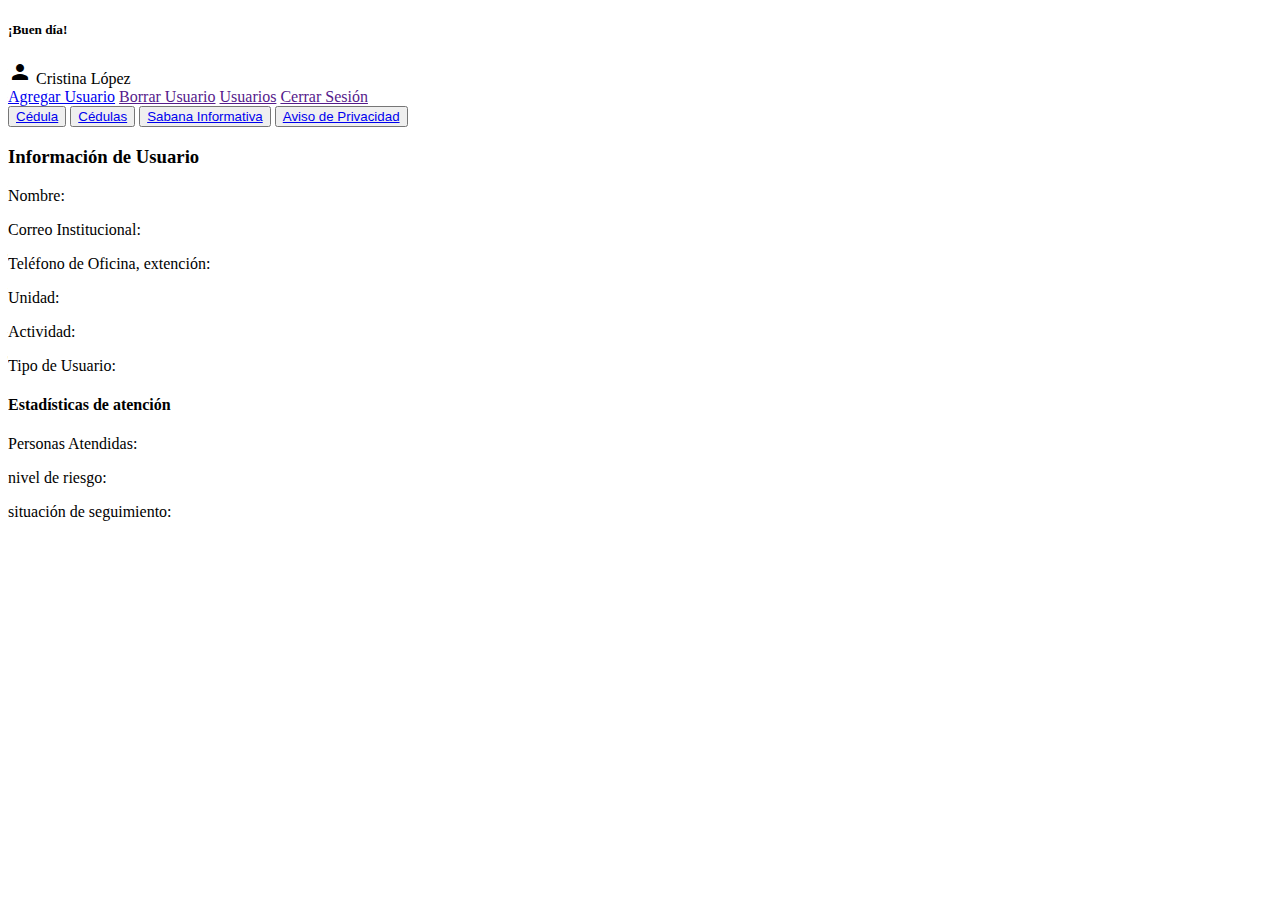
==== index.html @ c3368892 "Add files via upload" ====
<!DOCTYPE html>
<html lang="es">
   <head>
    <meta charset="UTF-8">
    <title>Panel</title>
    <link rel="stylesheet" href="css/styles.css">
<html>
  
   <head>
    <script src="https://code.getmdl.io/1.3.0/material.min.js"></script>
    <link rel="stylesheet" href="https://code.getmdl.io/1.3.0/material.indigo-pink.min.css">
    <link rel="stylesheet" href="https://fonts.googleapis.com/icon?family=Material+Icons">
   
   
</head>
  
  
   
   <body>
    <div class="mdl-js-layout mdl-layout--fixed-drawer">
      <div class="mdl-layout__drawer">

      <h5>¡Buen día!</h5>
      <div class="demo-list-action mdl-list">
      <div class="mdl-list__item">
        <span class="mdl-list__item-primary-content">
          <i class="material-icons mdl-list__item-avatar">person</i>
          <span>Cristina López</span>
        </span>
     </div>
    </div>
        
        
    <nav class="mdl-navigation">
        <a class="mdl-navigation__link" href="Agregar%20Usuario.html">Agregar Usuario</a>
        <a class="mdl-navigation__link" href="">Borrar Usuario</a>
        <a class="mdl-navigation__link" href="">Usuarios</a>
        <a class="mdl-navigation__link" href="">Cerrar Sesión</a>
        </nav>
      </div>    
        
     
   <nav class="mdl-navigation">
   <button>
    <a class="mdl-navigation__link"href="index.html">Cédula</a>
    </button>
    <button>
    <a class="mdl-navigation__link"href="#">Cédulas</a>
    </button>  
      <button>
    <a class="mdl-navigation__link"href="sabana.html">Sabana Informativa</a>
    </button>
      <button>
    <a class="mdl-navigation__link"href="#">Aviso de Privacidad</a>
    </button>
    </nav>   
  </div>
  </body>
      
 <section>
     <article>
         <h3>Información de Usuario</h3>
         <p> Nombre:</p>
         <p>Correo Institucional:</p>
         <p>Teléfono de Oficina, extención:</p>
         <P>Unidad:</P>
         <P>Actividad:</P>
         <p>Tipo de Usuario:</p>
         <h4>Estadísticas de atención</h4>
         <p>Personas Atendidas:</p>
         <p>nivel de riesgo:</p>
         <p>situación de seguimiento:</p>
         
     </article>
     
 </section>
      
      
       
    
</html>
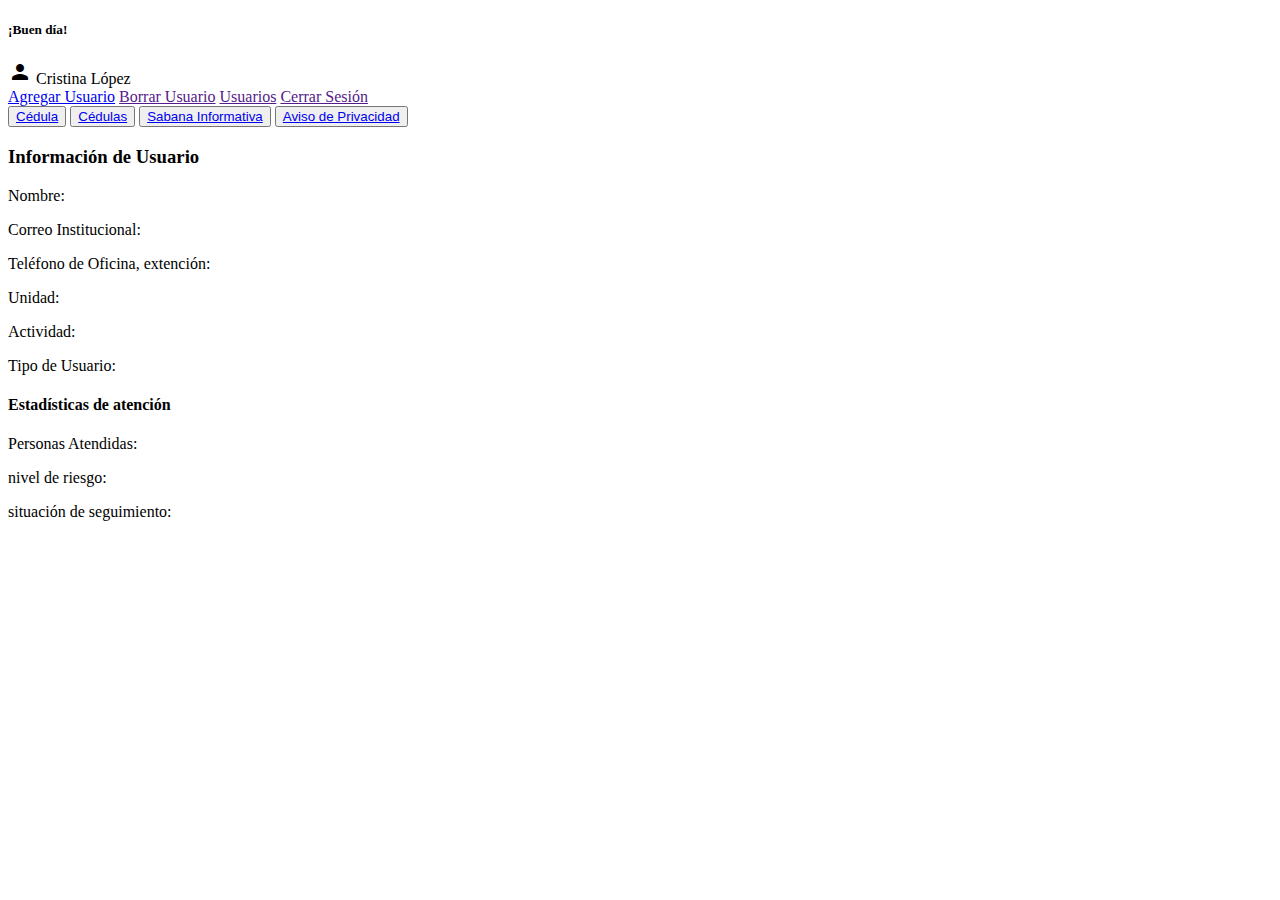
==== commit 79530e14: "unas filas de mas" ====
--- a/index.html
+++ b/index.html
@@ -10,6 +10,7 @@
     <script src="https://code.getmdl.io/1.3.0/material.min.js"></script>
     <link rel="stylesheet" href="https://code.getmdl.io/1.3.0/material.indigo-pink.min.css">
     <link rel="stylesheet" href="https://fonts.googleapis.com/icon?family=Material+Icons">
+    
    
    
 </head>
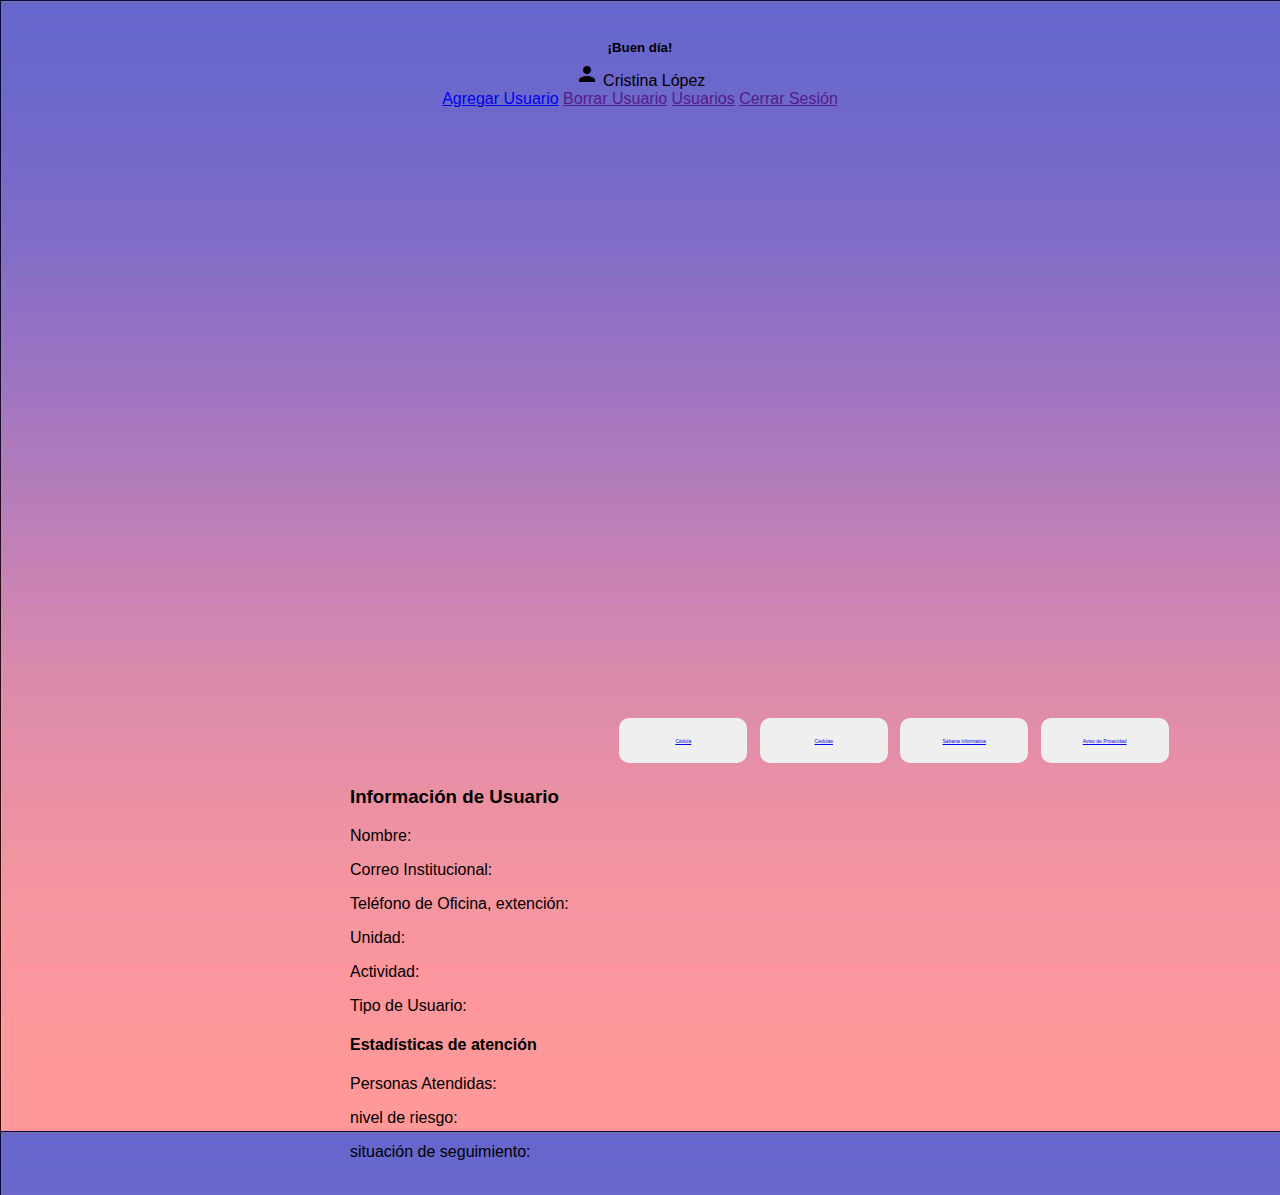
==== commit 069a134b: "index.html css" ====
--- a/index.html
+++ b/index.html
@@ -3,14 +3,13 @@
    <head>
     <meta charset="UTF-8">
     <title>Panel</title>
-    <link rel="stylesheet" href="css/styles.css">
+    <link rel="stylesheet" href="styles.css">
 <html>
   
    <head>
     <script src="https://code.getmdl.io/1.3.0/material.min.js"></script>
     <link rel="stylesheet" href="https://code.getmdl.io/1.3.0/material.indigo-pink.min.css">
     <link rel="stylesheet" href="https://fonts.googleapis.com/icon?family=Material+Icons">
-    
    
    
 </head>
--- a/styles.css
+++ b/styles.css
@@ -0,0 +1,51 @@
+body {
+    
+    background-image: url(login.jpg);
+    font-family: sans-serif, cursive;
+    text-align: center;
+    display: inline;
+}
+h5{
+    height: 0vh;
+   }
+h6{
+    height: 10vh;}
+
+
+a {
+    border-radius: 10px;
+    border: none;
+    }
+
+a[type="button"]
+
+a{  
+    
+}
+
+a:hover{
+    cursor: pointer;
+    background-color: rgb(243, 148, 255);
+    
+}
+button{
+    font-size: 5px;
+    border-radius: 10px;
+    border: none;
+    width: 10%;
+    height: 5vh;
+    margin: 610px;
+    margin-right: -250px;
+    margin-bottom: 4px;
+    margin-left: 258px;}
+
+article{
+    text-align: justify;
+    column-rule-color: aqua;
+    margin-left: 350px;
+    margin-top: 10px;
+    margin-right: 10px;}
+
+
+
+
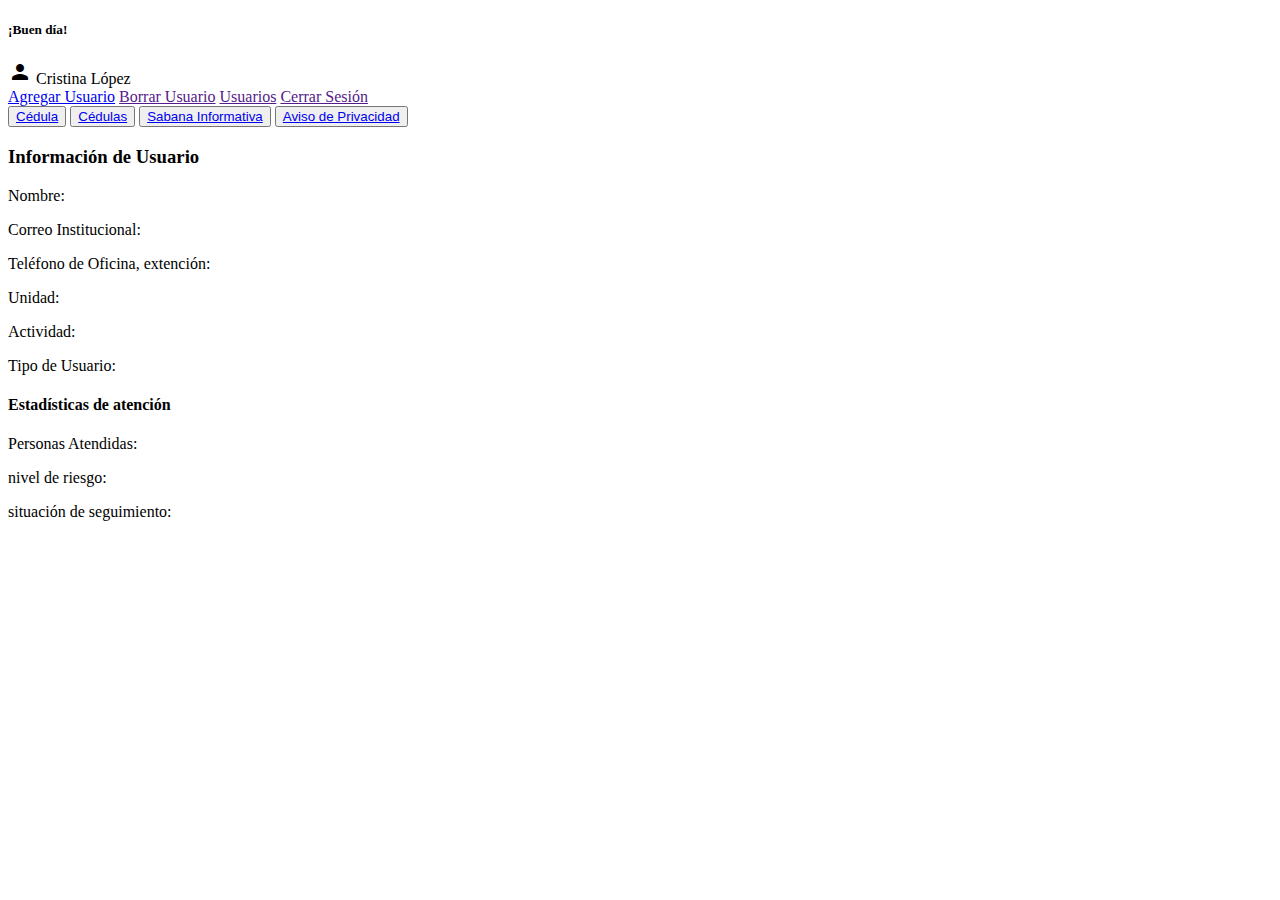
==== commit 9dc694a3: "Revert "index.html css"" ====
--- a/index.html
+++ b/index.html
@@ -3,7 +3,7 @@
    <head>
     <meta charset="UTF-8">
     <title>Panel</title>
-    <link rel="stylesheet" href="styles.css">
+    <link rel="stylesheet" href="css/styles.css">
 <html>
   
    <head>
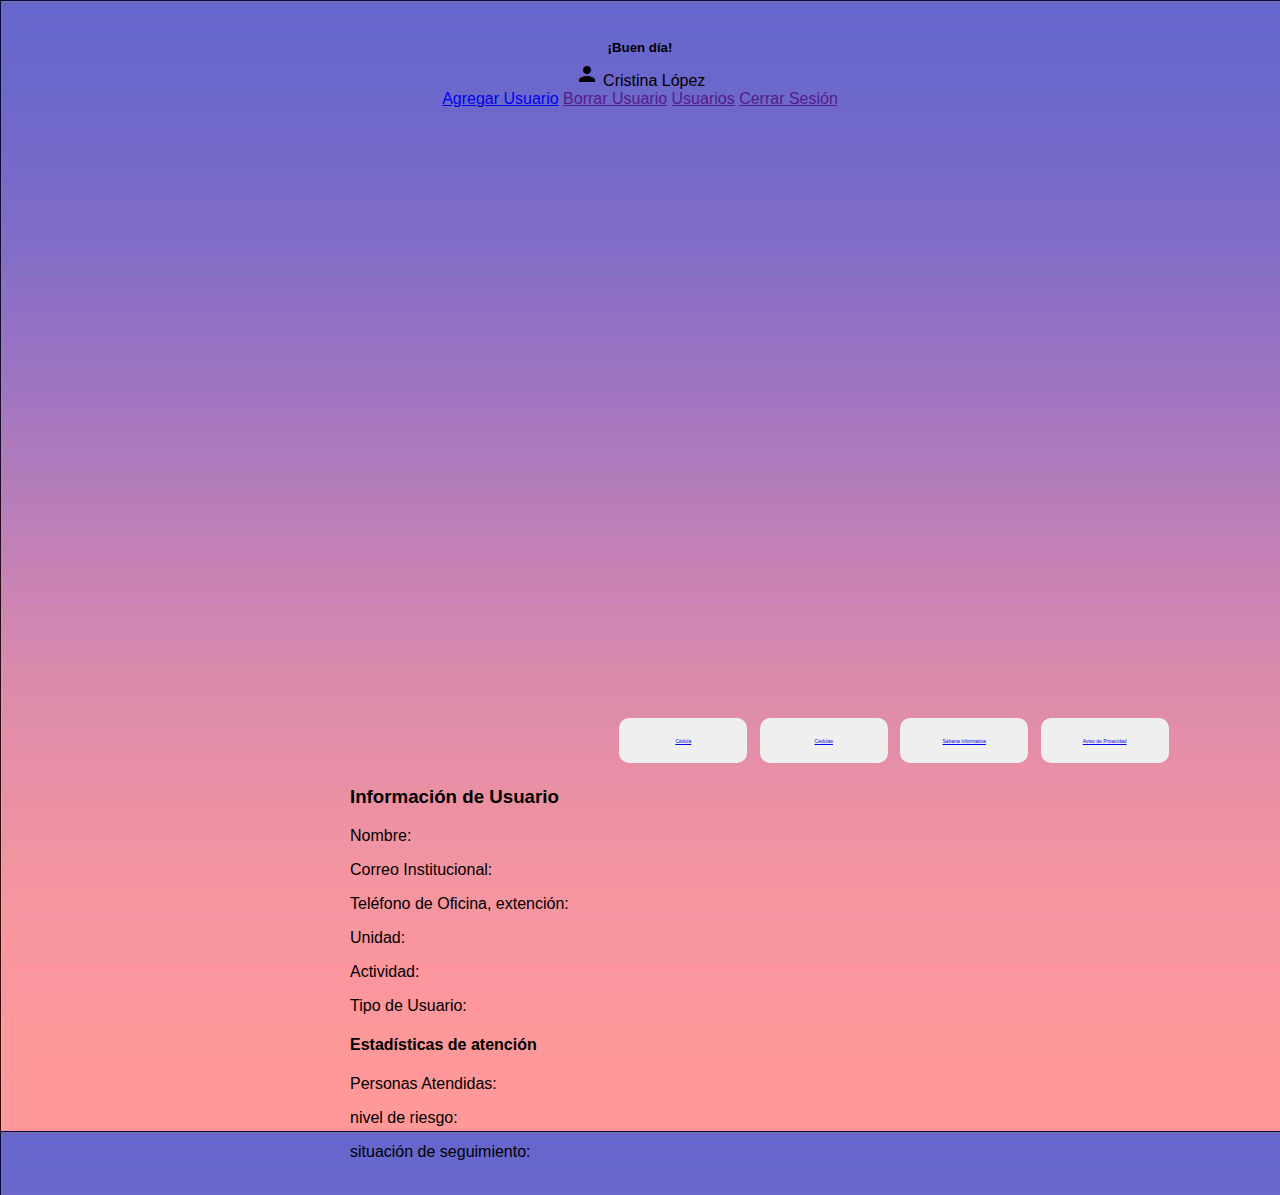
==== commit 20c449fb: "Update index.html" ====
--- a/index.html
+++ b/index.html
@@ -3,7 +3,7 @@
    <head>
     <meta charset="UTF-8">
     <title>Panel</title>
-    <link rel="stylesheet" href="css/styles.css">
+    <link rel="stylesheet" href="styles.css">
 <html>
   
    <head>
@@ -78,4 +78,4 @@
       
        
     
-</html>+</html>
--- a/styles.css
+++ b/styles.css
@@ -0,0 +1,51 @@
+body {
+    
+    background-image: url(login.jpg);
+    font-family: sans-serif, cursive;
+    text-align: center;
+    display: inline;
+}
+h5{
+    height: 0vh;
+   }
+h6{
+    height: 10vh;}
+
+
+a {
+    border-radius: 10px;
+    border: none;
+    }
+
+a[type="button"]
+
+a{  
+    
+}
+
+a:hover{
+    cursor: pointer;
+    background-color: rgb(243, 148, 255);
+    
+}
+button{
+    font-size: 5px;
+    border-radius: 10px;
+    border: none;
+    width: 10%;
+    height: 5vh;
+    margin: 610px;
+    margin-right: -250px;
+    margin-bottom: 4px;
+    margin-left: 258px;}
+
+article{
+    text-align: justify;
+    column-rule-color: aqua;
+    margin-left: 350px;
+    margin-top: 10px;
+    margin-right: 10px;}
+
+
+
+
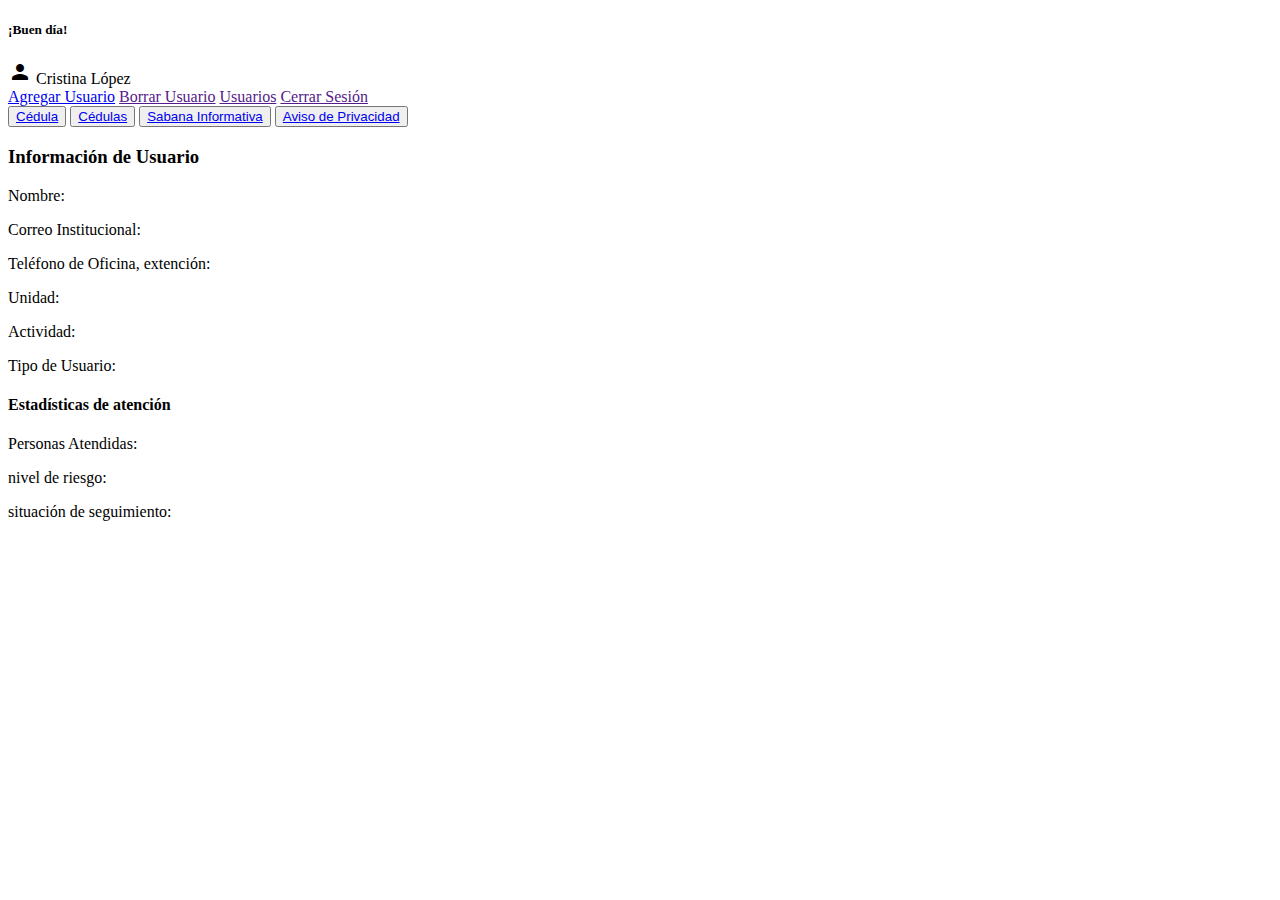
==== commit 1617c97f: "Add files via upload" ====
--- a/index.html
+++ b/index.html
@@ -3,7 +3,7 @@
    <head>
     <meta charset="UTF-8">
     <title>Panel</title>
-    <link rel="stylesheet" href="styles.css">
+    <link rel="stylesheet" href="css/styles.css">
 <html>
   
    <head>
@@ -78,4 +78,4 @@
       
        
     
-</html>
+</html>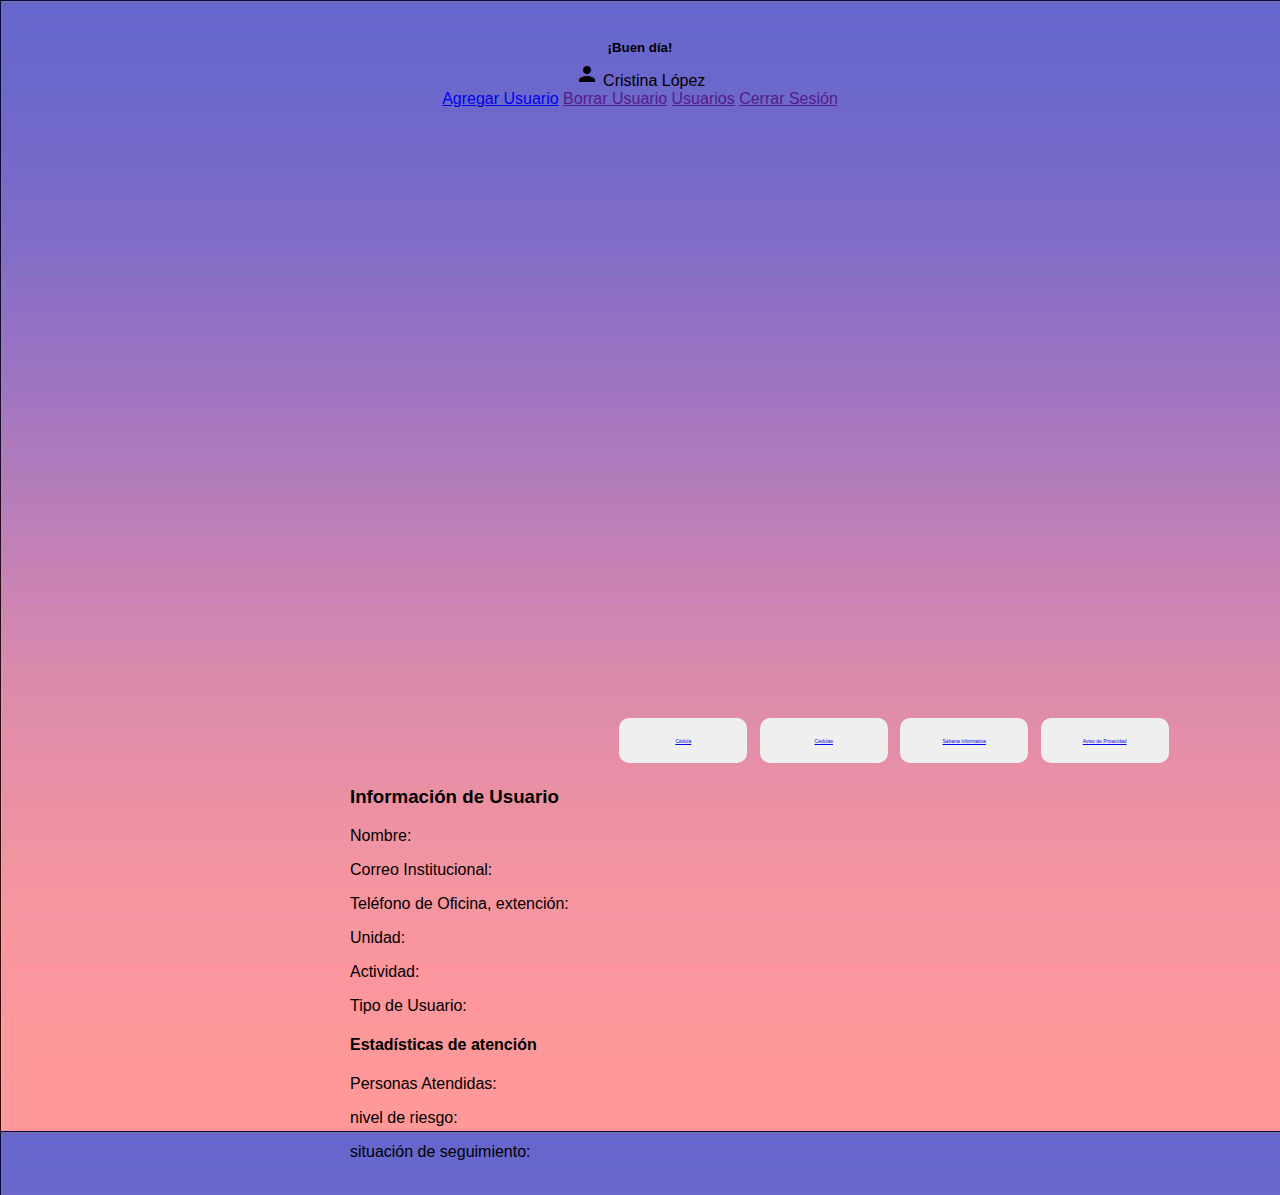
==== commit 6b72bcfc: "css new" ====
--- a/index.html
+++ b/index.html
@@ -3,7 +3,7 @@
    <head>
     <meta charset="UTF-8">
     <title>Panel</title>
-    <link rel="stylesheet" href="css/styles.css">
+    <link rel="stylesheet" href="styles.css">
 <html>
   
    <head>
--- a/styles.css
+++ b/styles.css
@@ -0,0 +1,51 @@
+body {
+    
+    background-image: url(login.jpg);
+    font-family: sans-serif, cursive;
+    text-align: center;
+    display: inline;
+}
+h5{
+    height: 0vh;
+   }
+h6{
+    height: 10vh;}
+
+
+a {
+    border-radius: 10px;
+    border: none;
+    }
+
+a[type="button"]
+
+a{  
+    
+}
+
+a:hover{
+    cursor: pointer;
+    background-color: rgb(243, 148, 255);
+    
+}
+button{
+    font-size: 5px;
+    border-radius: 10px;
+    border: none;
+    width: 10%;
+    height: 5vh;
+    margin: 610px;
+    margin-right: -250px;
+    margin-bottom: 4px;
+    margin-left: 258px;}
+
+article{
+    text-align: justify;
+    column-rule-color: aqua;
+    margin-left: 350px;
+    margin-top: 10px;
+    margin-right: 10px;}
+
+
+
+
